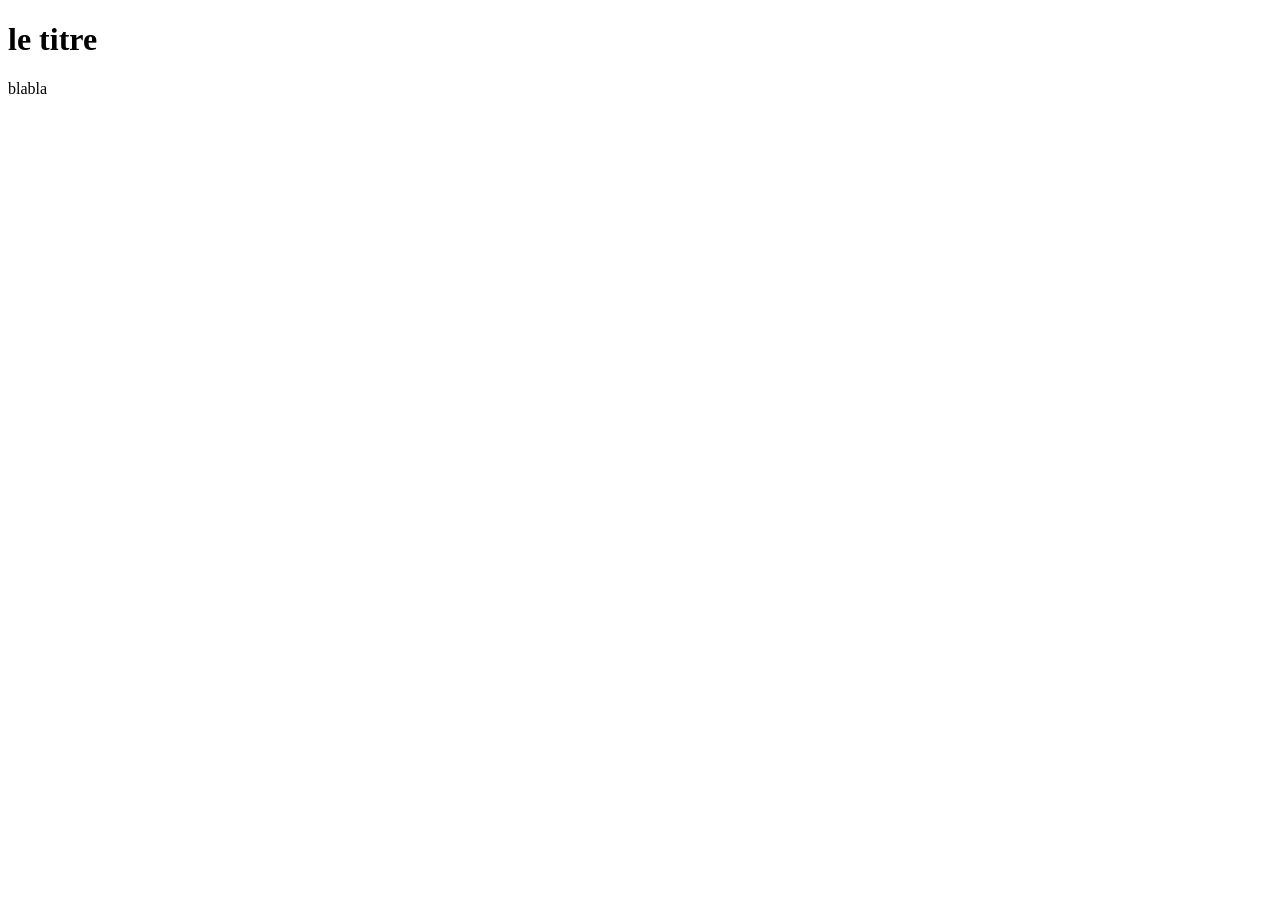
==== sae.html @ b7702531 "Ajoute de SAE html Connexion avec le js" ====
<!DOCTYPE html>
<html lang="en">

<head>
    <meta charset="UTF-8">
    <meta name="viewport" content="width=device-width, initial-scale=1.0">
    <title>Document</title>
</head>

<body>
    <div class="title">
        <h1>le titre</h1>
    </div>
    <div class="class">
        blabla
    </div>

    <script src="js/dataSAE.js"></script>
    <script>
        let urlParams = new URLSearchParams(location.search);
        let saeNumber = urlParams.get('number'); //'number' vient de sae.html?number=SAE1.01.


        document.querySelector('h1').innerHTML = SAE[saeNumber]['titre']

        document.querySelector('.class').innerHTML = SAE[saeNumber]['description']

    </script>
</body>

</html>
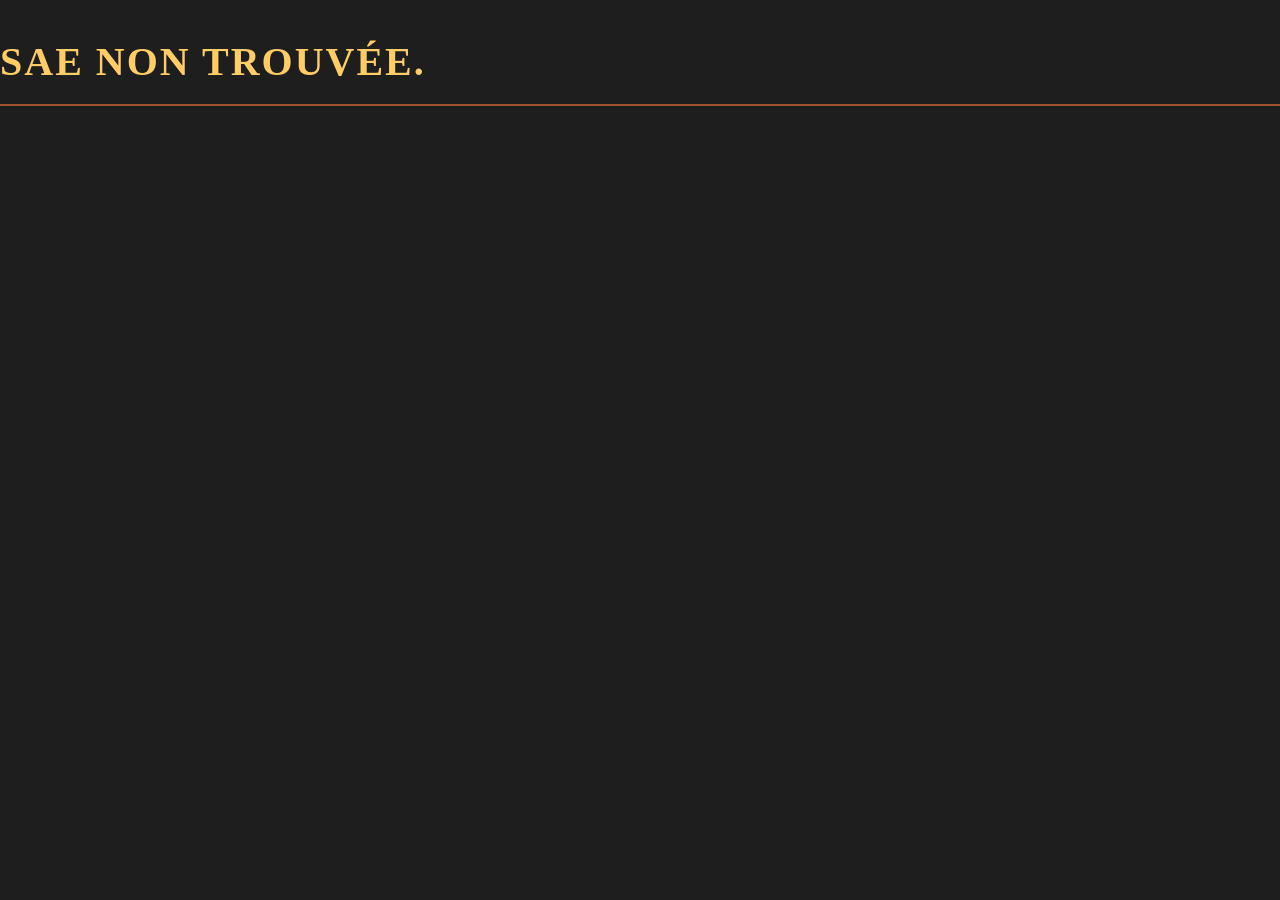
==== commit 2950687c: "modif du css/js/html" ====
--- a/sae.html
+++ b/sae.html
@@ -4,28 +4,38 @@
 <head>
     <meta charset="UTF-8">
     <meta name="viewport" content="width=device-width, initial-scale=1.0">
-    <title>Document</title>
+    <title>Détails SAE</title>
+    <link rel="stylesheet" href="styles/stylesSAE.css"> 
+   
 </head>
 
 <body>
-    <div class="title">
-        <h1>le titre</h1>
-    </div>
-    <div class="class">
-        blabla
+    <div class="sae-details">
+        <div class="title">
+            <h1 class="TitreSAE"></h1> <span class="NumSAE"></span> </div>
+
+        <div class="content">
+            <div class="DescriptionSAE"></div>
+            <div class="SemestreSAE"></div>
+            <div class="CompétenceSAE"></div>
+            <div class="RessourceSAE"></div>
+        </div>
+
+        <h2>Apprentissages Critiques (AC)</h2>
+        <div id="AC">
+            </div>
+        
     </div>
 
-    <script src="js/dataSAE.js"></script>
-    <script>
-        let urlParams = new URLSearchParams(location.search);
-        let saeNumber = urlParams.get('number'); //'number' vient de sae.html?number=SAE1.01.
+    <footer>
+        <div class="footersae">
+            </div>
+    </footer>
 
 
-        document.querySelector('h1').innerHTML = SAE[saeNumber]['titre']
-
-        document.querySelector('.class').innerHTML = SAE[saeNumber]['description']
-
-    </script>
-</body>
+    <script src="js/dataSAE.js"></script>
+    <script src="js/script.js"></script> 
+    
+    </body>
 
 </html>
--- a/styles/stylesSAE.css
+++ b/styles/stylesSAE.css
@@ -0,0 +1,166 @@
+/* ==================================== */
+/* ⚔️ THÈME VINLAND SAGA (sae.html) 🛡️  */
+/* ==================================== */
+
+/* 1. TYPOGRAPHIE ET COULEURS DE BASE */
+:root {
+    --color-background-dark: #1e1e1e; /* Noir profond */
+    --color-text-light: #e0e0e0; /* Blanc cassé / Os */
+    --color-accent-brown: #a0522d; /* Sienna / Brun rustique */
+    --color-highlight-gold: #ffcc66; /* Doré pâle */
+    --font-primary: 'Arial', sans-serif; /* Fallback lisible */
+    --font-secondary: 'Georgia', serif; /* Donne un aspect historique/littéraire */
+}
+
+/* Application globale */
+body {
+    background-color: var(--color-background-dark);
+    color: var(--color-text-light);
+    font-family: var(--font-primary);
+    line-height: 1.6;
+    margin: 0;
+    padding: 0;
+    min-height: 100vh;
+    display: flex;
+    flex-direction: column;
+}
+
+/* Conteneur principal */
+.sae-details {
+    max-width: 1000px;
+    margin: 40px auto;
+    padding: 20px;
+    background-color: #292929; /* Gris foncé, aspect pierre/bois sombre */
+    border: 1px solid var(--color-accent-brown);
+    box-shadow: 0 0 15px rgba(0, 0, 0, 0.5);
+    flex-grow: 1; /* Permet au contenu de s'étendre */
+}
+
+/* Titres */
+h1, h2 {
+    font-family: var(--font-secondary);
+    color: var(--color-highlight-gold);
+    border-bottom: 2px solid var(--color-accent-brown);
+    padding-bottom: 10px;
+    margin-top: 30px;
+}
+
+h1 {
+    font-size: 2.5em;
+    text-transform: uppercase;
+    letter-spacing: 2px;
+}
+
+h2 {
+    font-size: 1.8em;
+}
+
+/* 2. STYLE DES INFORMATIONS DE LA SAE */
+
+/* Numéro de la SAE */
+.NumSAE {
+    display: block;
+    color: var(--color-accent-brown);
+    font-size: 1.2em;
+    margin-top: -10px;
+    font-style: italic;
+}
+
+/* Description et autres blocs de contenu */
+.content > div {
+    margin-bottom: 20px;
+    padding: 15px;
+    background-color: #383838; /* Contraste léger */
+    border-left: 5px solid var(--color-highlight-gold);
+}
+
+/* Mise en gras utilisée dans le JS (div.gras) */
+.gras {
+    font-weight: bold;
+    color: var(--color-highlight-gold);
+    display: inline-block;
+    margin-right: 8px;
+}
+
+/* Compétences (span) */
+.CompétenceSAE span {
+    font-style: italic;
+    color: var(--color-text-light);
+}
+
+/* La balise <br> dans la description pour le saut de ligne */
+.DescriptionSAE br {
+    display: block;
+    content: " ";
+    margin-top: 10px; 
+}
+
+
+/* 3. STYLE DES APPRENTISSAGES CRITIQUES (AC) */
+
+#AC {
+    padding: 10px 0;
+}
+
+.AC {
+    background-color: #2e2e2e;
+    padding: 10px 15px;
+    margin-bottom: 5px;
+    border-radius: 3px;
+    transition: background-color 0.3s;
+}
+
+.AC:hover {
+    background-color: #404040; /* Effet au survol */
+}
+
+/* Le code de l'AC (ex: AC11.01) */
+.AC span {
+    color: var(--color-accent-brown);
+    font-weight: bold;
+    margin-right: 5px;
+    text-transform: uppercase;
+}
+
+/* 4. FOOTER (Si vous utilisez le footer existant) */
+
+/* Le footer de l'index est supposé être ici */
+footer {
+    background-color: #1e1e1e; /* Noir absolu ou très foncé */
+    padding: 15px 0;
+    text-align: center;
+    border-top: 1px solid var(--color-accent-brown);
+    margin-top: auto; /* Pousse le footer vers le bas */
+}
+
+.footersae {
+    display: flex;
+    justify-content: center;
+    flex-wrap: wrap;
+    gap: 10px;
+}
+
+/* Style des boutons/liens du footer */
+.footerelement {
+    background-color: var(--color-accent-brown);
+    color: var(--color-text-light);
+    border: none;
+    padding: 8px 15px;
+    cursor: pointer;
+    text-decoration: none;
+    transition: background-color 0.3s, transform 0.2s;
+    text-transform: uppercase;
+    font-size: 0.9em;
+    border-radius: 5px;
+}
+
+.footerelement:hover {
+    background-color: #8b4513; /* Brun plus foncé */
+    transform: translateY(-2px);
+}
+
+/* Liens du footer */
+footer a {
+    text-decoration: none;
+    color: inherit;
+}
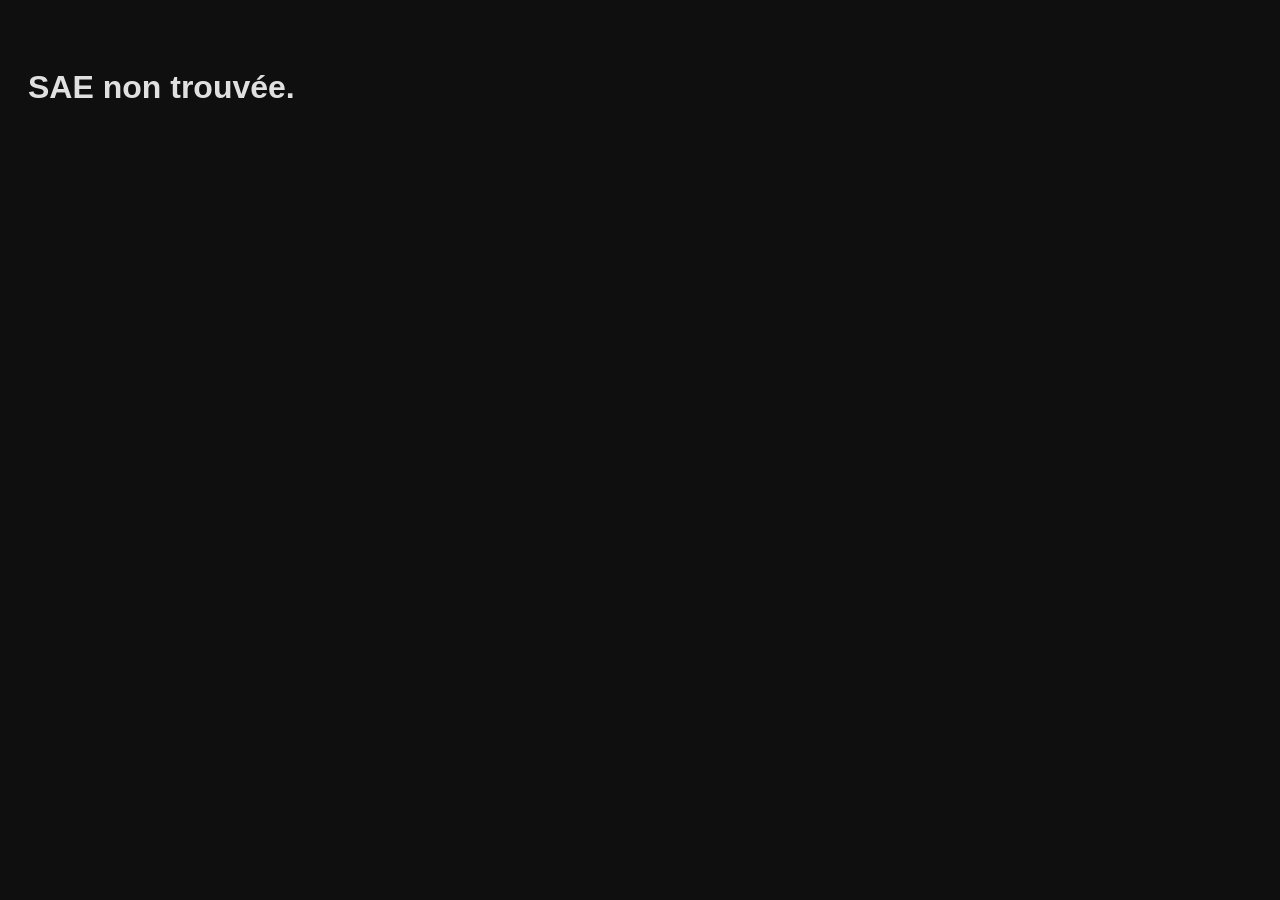
==== commit a1bdf999: "modif css/html SAE modif de UI UX de la partie SAE" ====
--- a/sae.html
+++ b/sae.html
@@ -1,41 +1,34 @@
 <!DOCTYPE html>
-<html lang="en">
-
+<html lang="fr">
 <head>
     <meta charset="UTF-8">
-    <meta name="viewport" content="width=device-width, initial-scale=1.0">
-    <title>Détails SAE</title>
+    <title>Détails SAÉ</title>
     <link rel="stylesheet" href="styles/stylesSAE.css"> 
-   
 </head>
+<body>
+    <a href="index.html" class="back-link">← Retour au Portfolio</a>
 
-<body>
     <div class="sae-details">
-        <div class="title">
-            <h1 class="TitreSAE"></h1> <span class="NumSAE"></span> </div>
+        <header class="header-sae">
+            <span class="NumSAE"></span>
+            <h1 class="TitreSAE"></h1>
+        </header>
 
-        <div class="content">
-            <div class="DescriptionSAE"></div>
-            <div class="SemestreSAE"></div>
-            <div class="CompétenceSAE"></div>
-            <div class="RessourceSAE"></div>
+        <div class="info-grid">
+            <div class="info-item SemestreSAE"></div>
+            <div class="info-item CompétenceSAE"></div>
+            <div class="info-item RessourceSAE"></div>
         </div>
 
-        <h2>Apprentissages Critiques (AC)</h2>
-        <div id="AC">
-            </div>
-        
+        <div class="info-item DescriptionSAE" style="margin-bottom: 40px;"></div>
+
+        <div class="ac-container">
+            <h2 style="color:var(--gold); font-size: 1.2rem; border-bottom: 1px solid var(--accent); padding-bottom: 10px;">Apprentissages Critiques</h2>
+            <div id="AC"></div>
+        </div>
     </div>
-
-    <footer>
-        <div class="footersae">
-            </div>
-    </footer>
-
 
     <script src="js/dataSAE.js"></script>
     <script src="js/script.js"></script> 
-    
-    </body>
-
+</body>
 </html>
--- a/styles/stylesSAE.css
+++ b/styles/stylesSAE.css
@@ -1,166 +1,84 @@
-/* ==================================== */
-/* ⚔️ THÈME VINLAND SAGA (sae.html) 🛡️  */
-/* ==================================== */
-
-/* 1. TYPOGRAPHIE ET COULEURS DE BASE */
 :root {
-    --color-background-dark: #1e1e1e; /* Noir profond */
-    --color-text-light: #e0e0e0; /* Blanc cassé / Os */
-    --color-accent-brown: #a0522d; /* Sienna / Brun rustique */
-    --color-highlight-gold: #ffcc66; /* Doré pâle */
-    --font-primary: 'Arial', sans-serif; /* Fallback lisible */
-    --font-secondary: 'Georgia', serif; /* Donne un aspect historique/littéraire */
+    --gold: #ffcc66;
+    --accent: #a0522d;
+    --glass: rgba(255, 255, 255, 0.03);
+    --glass-border: rgba(255, 255, 255, 0.1);
 }
 
-/* Application globale */
 body {
-    background-color: var(--color-background-dark);
-    color: var(--color-text-light);
-    font-family: var(--font-primary);
-    line-height: 1.6;
-    margin: 0;
-    padding: 0;
-    min-height: 100vh;
-    display: flex;
-    flex-direction: column;
+    background: #0f0f0f; /* Fond très sombre pour faire ressortir la carte */
+    color: #e0e0e0;
+    font-family: 'Segoe UI', Tahoma, Geneva, Verdana, sans-serif;
+    padding: 40px 20px;
 }
 
-/* Conteneur principal */
-.sae-details {
-    max-width: 1000px;
-    margin: 40px auto;
-    padding: 20px;
-    background-color: #292929; /* Gris foncé, aspect pierre/bois sombre */
-    border: 1px solid var(--color-accent-brown);
-    box-shadow: 0 0 15px rgba(0, 0, 0, 0.5);
-    flex-grow: 1; /* Permet au contenu de s'étendre */
+/* Bouton Retour élégant */
+.back-link {
+    text-decoration: none;
+    color: var(--gold);
+    font-size: 0.9rem;
+    padding: 8px 16px;
+    border: 1px solid var(--accent);
+    border-radius: 20px;
+    transition: 0.3s;
 }
 
-/* Titres */
-h1, h2 {
-    font-family: var(--font-secondary);
-    color: var(--color-highlight-gold);
-    border-bottom: 2px solid var(--color-accent-brown);
-    padding-bottom: 10px;
-    margin-top: 30px;
+.back-link:hover { background: var(--accent); color: white; }
+
+/* Carte principale avec effet de verre */
+.sae-details {
+    max-width: 850px;
+    margin: 30px auto;
+    background: rgba(30, 30, 30, 0.8);
+    backdrop-filter: blur(10px); /* Flou d'arrière-plan */
+    border: 1px solid var(--glass-border);
+    border-radius: 20px;
+    padding: 40px;
+    box-shadow: 0 25px 50px rgba(0,0,0,0.5);
 }
 
-h1 {
-    font-size: 2.5em;
-    text-transform: uppercase;
-    letter-spacing: 2px;
+/* Header de la SAE */
+.header-sae h1 {
+    font-size: 2.2rem;
+    color: var(--gold);
+    margin: 0;
+    letter-spacing: 1px;
 }
 
-h2 {
-    font-size: 1.8em;
+.NumSAE {
+    color: var(--accent);
+    font-weight: bold;
+    letter-spacing: 3px;
 }
 
-/* 2. STYLE DES INFORMATIONS DE LA SAE */
-
-/* Numéro de la SAE */
-.NumSAE {
-    display: block;
-    color: var(--color-accent-brown);
-    font-size: 1.2em;
-    margin-top: -10px;
-    font-style: italic;
+/* Grille d'infos (Semestre, Compétence, etc.) */
+.info-grid {
+    display: grid;
+    grid-template-columns: repeat(auto-fit, minmax(200px, 1fr));
+    gap: 15px;
+    margin: 30px 0;
 }
 
-/* Description et autres blocs de contenu */
-.content > div {
-    margin-bottom: 20px;
+.info-item {
+    background: var(--glass);
     padding: 15px;
-    background-color: #383838; /* Contraste léger */
-    border-left: 5px solid var(--color-highlight-gold);
+    border-radius: 12px;
+    border: 1px solid var(--glass-border);
 }
 
-/* Mise en gras utilisée dans le JS (div.gras) */
 .gras {
-    font-weight: bold;
-    color: var(--color-highlight-gold);
-    display: inline-block;
-    margin-right: 8px;
+    color: var(--gold);
+    font-size: 0.8rem;
+    text-transform: uppercase;
+    display: block;
+    margin-bottom: 5px;
 }
 
-/* Compétences (span) */
-.CompétenceSAE span {
-    font-style: italic;
-    color: var(--color-text-light);
-}
-
-/* La balise <br> dans la description pour le saut de ligne */
-.DescriptionSAE br {
-    display: block;
-    content: " ";
-    margin-top: 10px; 
-}
-
-
-/* 3. STYLE DES APPRENTISSAGES CRITIQUES (AC) */
-
-#AC {
-    padding: 10px 0;
-}
-
+/* Style des AC (Apprentissages Critiques) */
 .AC {
-    background-color: #2e2e2e;
-    padding: 10px 15px;
-    margin-bottom: 5px;
-    border-radius: 3px;
-    transition: background-color 0.3s;
-}
-
-.AC:hover {
-    background-color: #404040; /* Effet au survol */
-}
-
-/* Le code de l'AC (ex: AC11.01) */
-.AC span {
-    color: var(--color-accent-brown);
-    font-weight: bold;
-    margin-right: 5px;
-    text-transform: uppercase;
-}
-
-/* 4. FOOTER (Si vous utilisez le footer existant) */
-
-/* Le footer de l'index est supposé être ici */
-footer {
-    background-color: #1e1e1e; /* Noir absolu ou très foncé */
-    padding: 15px 0;
-    text-align: center;
-    border-top: 1px solid var(--color-accent-brown);
-    margin-top: auto; /* Pousse le footer vers le bas */
-}
-
-.footersae {
-    display: flex;
-    justify-content: center;
-    flex-wrap: wrap;
-    gap: 10px;
-}
-
-/* Style des boutons/liens du footer */
-.footerelement {
-    background-color: var(--color-accent-brown);
-    color: var(--color-text-light);
-    border: none;
-    padding: 8px 15px;
-    cursor: pointer;
-    text-decoration: none;
-    transition: background-color 0.3s, transform 0.2s;
-    text-transform: uppercase;
-    font-size: 0.9em;
-    border-radius: 5px;
-}
-
-.footerelement:hover {
-    background-color: #8b4513; /* Brun plus foncé */
-    transform: translateY(-2px);
-}
-
-/* Liens du footer */
-footer a {
-    text-decoration: none;
-    color: inherit;
+    background: rgba(255, 204, 102, 0.05);
+    padding: 15px;
+    border-radius: 10px;
+    margin-bottom: 10px;
+    border-left: 4px solid var(--accent);
 }
